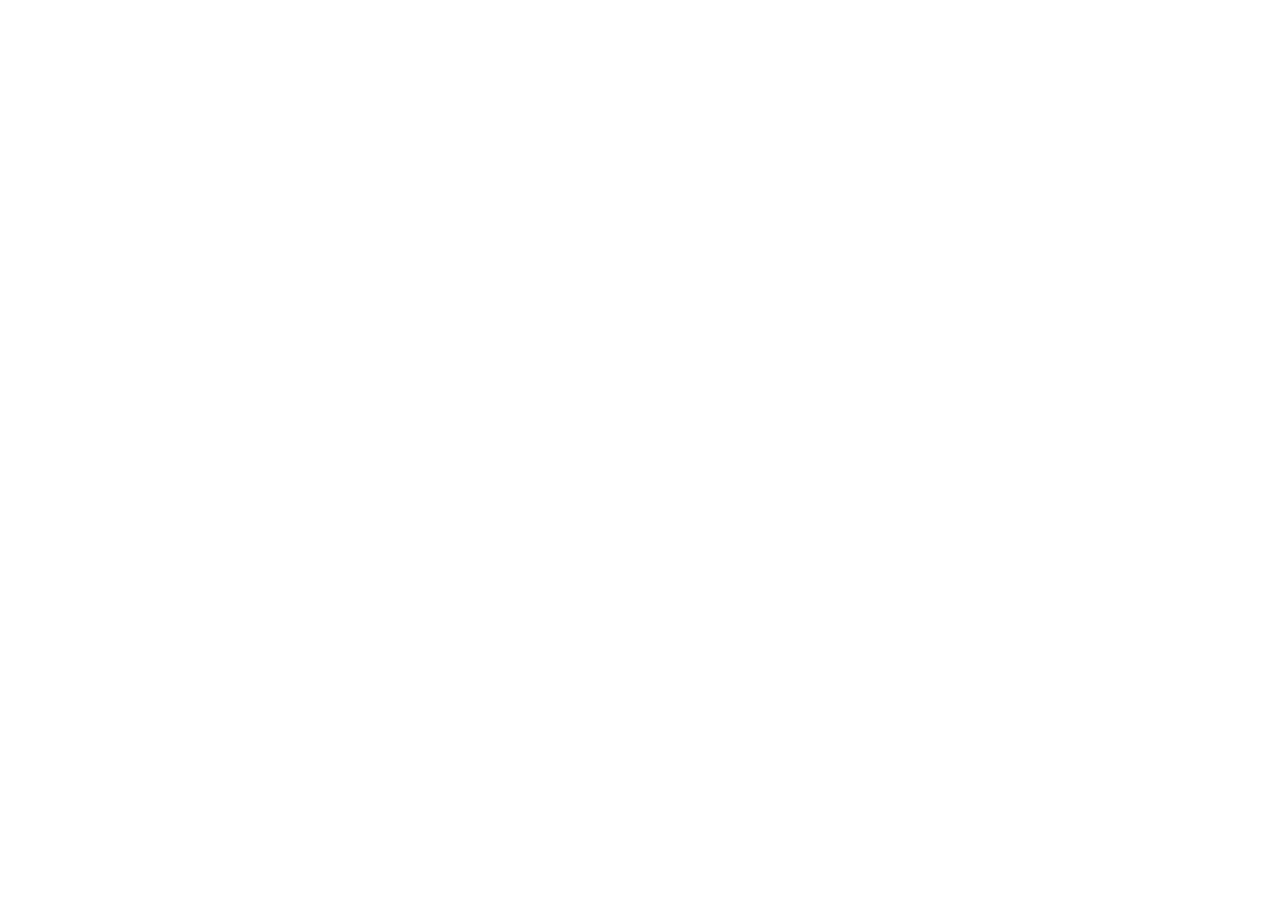
==== about/index.html @ a927e2f6 "about: add empty placeholder page and wire up the nav/footer About links New about/index.html follow" ====
<!DOCTYPE html>
<html lang="en">
<head>
  <meta charset="UTF-8">
  <meta name="viewport" content="width=device-width, initial-scale=1.0">
  <title>About - Server Salad Cloud Services</title>

  <link rel="icon" type="image/svg+xml" href="/server-salad-cloud-services-web/assets/img/brand/serversalad-favicon.svg">

  <!-- Fonts: same async-load pattern as every other page (see index.html
       for the full reasoning) — kept identical so this page doesn't
       reintroduce the render-blocking flash the trick avoids elsewhere. -->
  <link rel="preconnect" href="https://fonts.googleapis.com">
  <link rel="preconnect" href="https://fonts.gstatic.com" crossorigin>
  <link rel="preload" as="style" href="https://fonts.googleapis.com/css2?family=Cairo:wght@400;500;600;700;900&family=Inter:wght@400;500;600;700&family=Manrope:wght@300;400;500;600;700&family=Montserrat:wght@600;700;800&family=Poppins:wght@600;700;800&display=swap">
  <link rel="stylesheet" href="https://fonts.googleapis.com/css2?family=Cairo:wght@400;500;600;700;900&family=Inter:wght@400;500;600;700&family=Manrope:wght@300;400;500;600;700&family=Montserrat:wght@600;700;800&family=Poppins:wght@600;700;800&display=swap" media="print" onload="this.media='all'">
  <noscript><link rel="stylesheet" href="https://fonts.googleapis.com/css2?family=Cairo:wght@400;500;600;700;900&family=Inter:wght@400;500;600;700&family=Manrope:wght@300;400;500;600;700&family=Montserrat:wght@600;700;800&family=Poppins:wght@600;700;800&display=swap"></noscript>

  <link rel="stylesheet" href="/server-salad-cloud-services-web/css/styles.css?v=403">
</head>
<body>

  <!-- Topbar + nav are a shared partial (partials/header.html), injected by
       js/main.js so every page shares the same markup from one file. -->
  <div id="site-header"></div>

  <!-- Placeholder page per owner request: just the shared header/footer
       shell for now, black background + white text, no content yet. -->
  <main class="about-page"></main>

  <!-- Footer is a shared partial (partials/footer.html), injected by js/main.js so
       every page includes the same markup from one file. See README "Footer" notes. -->
  <div id="site-footer"></div>

  <script src="/server-salad-cloud-services-web/js/main.js?v=42"></script>
</body>
</html>
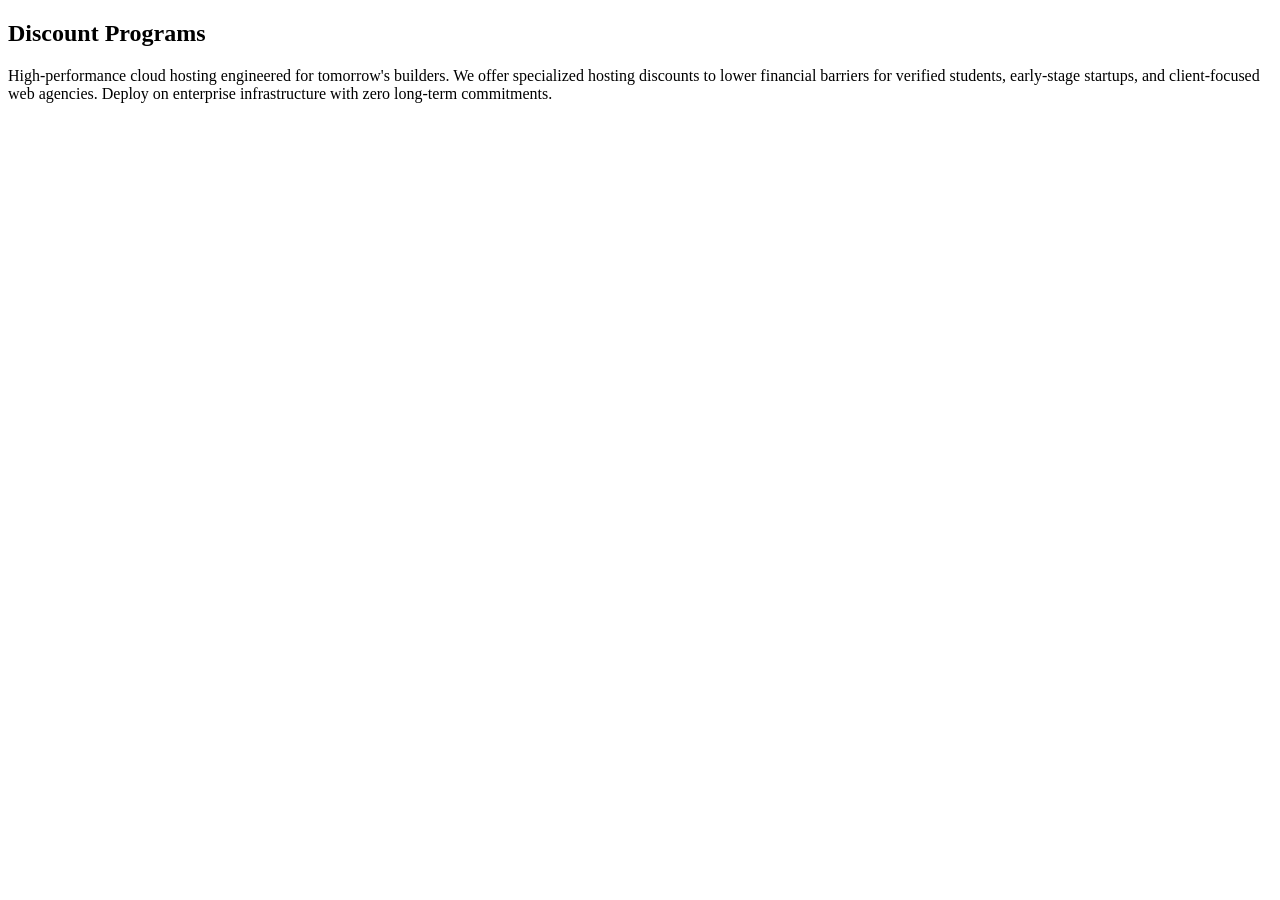
==== commit d94bdd27: "about: duplicate the hero section from discount-programs Same .cph-hero* markup and copy as discount" ====
--- a/about/index.html
+++ b/about/index.html
@@ -24,9 +24,24 @@
        js/main.js so every page shares the same markup from one file. -->
   <div id="site-header"></div>
 
-  <!-- Placeholder page per owner request: just the shared header/footer
-       shell for now, black background + white text, no content yet. -->
-  <main class="about-page"></main>
+  <main class="about-page">
+    <!-- ===== Hero =====
+         Duplicated from discount-programs/index.html's hero (itself
+         duplicated from cpanel-hosting), same .cph-hero* classes, per owner
+         request — copy still says "Discount Programs" and will need real
+         About copy once the owner supplies it. -->
+    <section class="cph-hero">
+      <div class="cph-hero__bg" aria-hidden="true"></div>
+
+      <div class="container cph-hero__inner cph-hero__inner--centered">
+        <div class="cph-hero__content">
+          <h1 class="cph-hero__title">Discount <span class="cph-hero__title-accent">Programs</span></h1>
+          <div class="cph-hero__underline" aria-hidden="true"></div>
+          <p class="cph-hero__desc">High-performance cloud hosting engineered for tomorrow's builders. We offer specialized hosting discounts to lower financial barriers for verified students, early-stage startups, and client-focused web agencies. Deploy on enterprise infrastructure with zero long-term commitments.</p>
+        </div>
+      </div>
+    </section>
+  </main>
 
   <!-- Footer is a shared partial (partials/footer.html), injected by js/main.js so
        every page includes the same markup from one file. See README "Footer" notes. -->
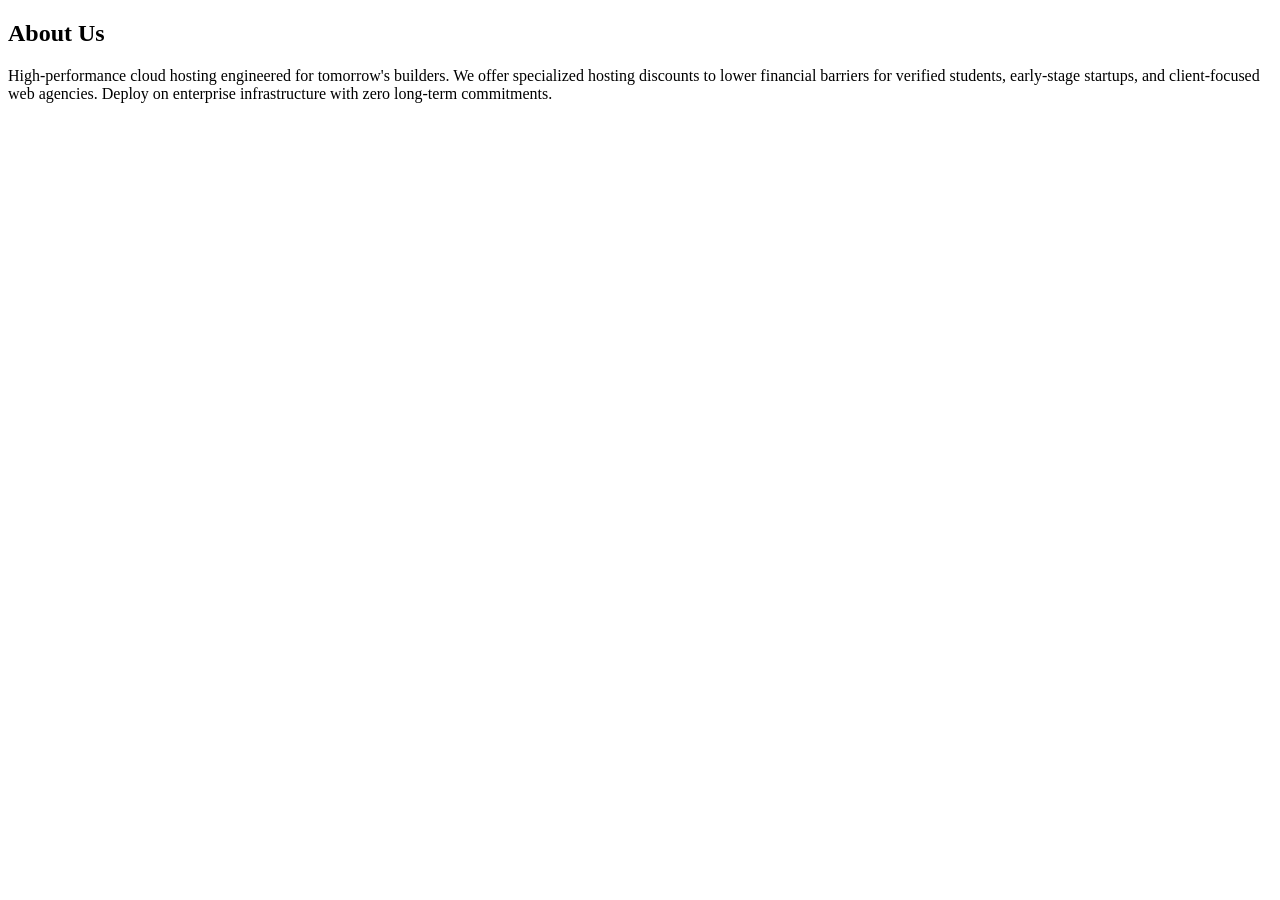
==== commit 5d1aeea4: "about: change hero title to "About Us" Co-Authored-By: Claude Sonnet 5 <noreply@anthropic.com>" ====
--- a/about/index.html
+++ b/about/index.html
@@ -28,14 +28,15 @@
     <!-- ===== Hero =====
          Duplicated from discount-programs/index.html's hero (itself
          duplicated from cpanel-hosting), same .cph-hero* classes, per owner
-         request — copy still says "Discount Programs" and will need real
-         About copy once the owner supplies it. -->
+         request. Title updated to "About Us"; the description below still
+         carries the placeholder Discount Programs copy pending the real
+         About text. -->
     <section class="cph-hero">
       <div class="cph-hero__bg" aria-hidden="true"></div>
 
       <div class="container cph-hero__inner cph-hero__inner--centered">
         <div class="cph-hero__content">
-          <h1 class="cph-hero__title">Discount <span class="cph-hero__title-accent">Programs</span></h1>
+          <h1 class="cph-hero__title">About <span class="cph-hero__title-accent">Us</span></h1>
           <div class="cph-hero__underline" aria-hidden="true"></div>
           <p class="cph-hero__desc">High-performance cloud hosting engineered for tomorrow's builders. We offer specialized hosting discounts to lower financial barriers for verified students, early-stage startups, and client-focused web agencies. Deploy on enterprise infrastructure with zero long-term commitments.</p>
         </div>
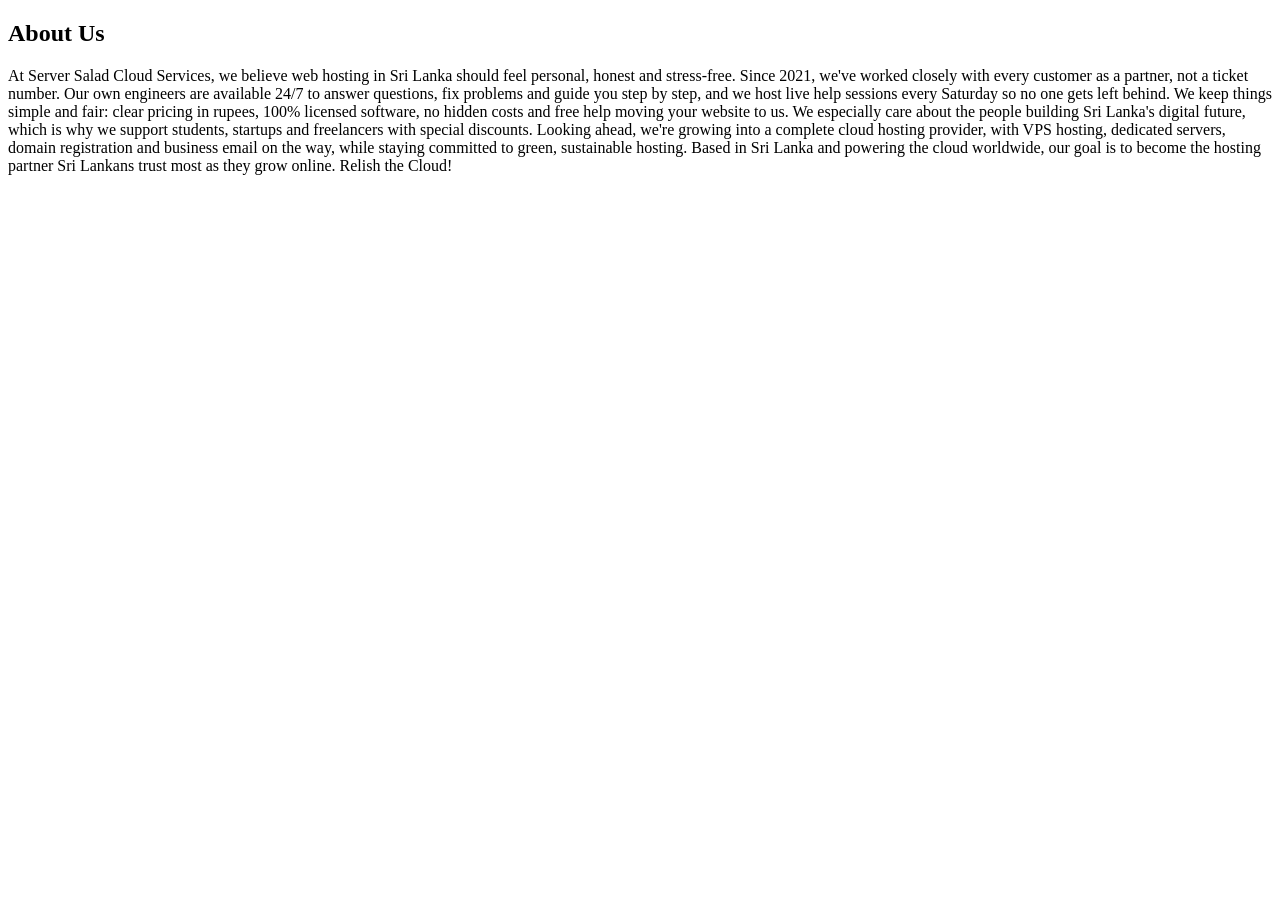
==== commit 2d0892d8: "about: replace hero description with real About Us copy Co-Authored-By: Claude Sonnet 5 <noreply@ant" ====
--- a/about/index.html
+++ b/about/index.html
@@ -28,9 +28,8 @@
     <!-- ===== Hero =====
          Duplicated from discount-programs/index.html's hero (itself
          duplicated from cpanel-hosting), same .cph-hero* classes, per owner
-         request. Title updated to "About Us"; the description below still
-         carries the placeholder Discount Programs copy pending the real
-         About text. -->
+         request. Title and description are now real, owner-supplied About
+         copy. -->
     <section class="cph-hero">
       <div class="cph-hero__bg" aria-hidden="true"></div>
 
@@ -38,7 +37,7 @@
         <div class="cph-hero__content">
           <h1 class="cph-hero__title">About <span class="cph-hero__title-accent">Us</span></h1>
           <div class="cph-hero__underline" aria-hidden="true"></div>
-          <p class="cph-hero__desc">High-performance cloud hosting engineered for tomorrow's builders. We offer specialized hosting discounts to lower financial barriers for verified students, early-stage startups, and client-focused web agencies. Deploy on enterprise infrastructure with zero long-term commitments.</p>
+          <p class="cph-hero__desc">At Server Salad Cloud Services, we believe web hosting in Sri Lanka should feel personal, honest and stress-free. Since 2021, we've worked closely with every customer as a partner, not a ticket number. Our own engineers are available 24/7 to answer questions, fix problems and guide you step by step, and we host live help sessions every Saturday so no one gets left behind. We keep things simple and fair: clear pricing in rupees, 100% licensed software, no hidden costs and free help moving your website to us. We especially care about the people building Sri Lanka's digital future, which is why we support students, startups and freelancers with special discounts. Looking ahead, we're growing into a complete cloud hosting provider, with VPS hosting, dedicated servers, domain registration and business email on the way, while staying committed to green, sustainable hosting. Based in Sri Lanka and powering the cloud worldwide, our goal is to become the hosting partner Sri Lankans trust most as they grow online. Relish the Cloud!</p>
         </div>
       </div>
     </section>
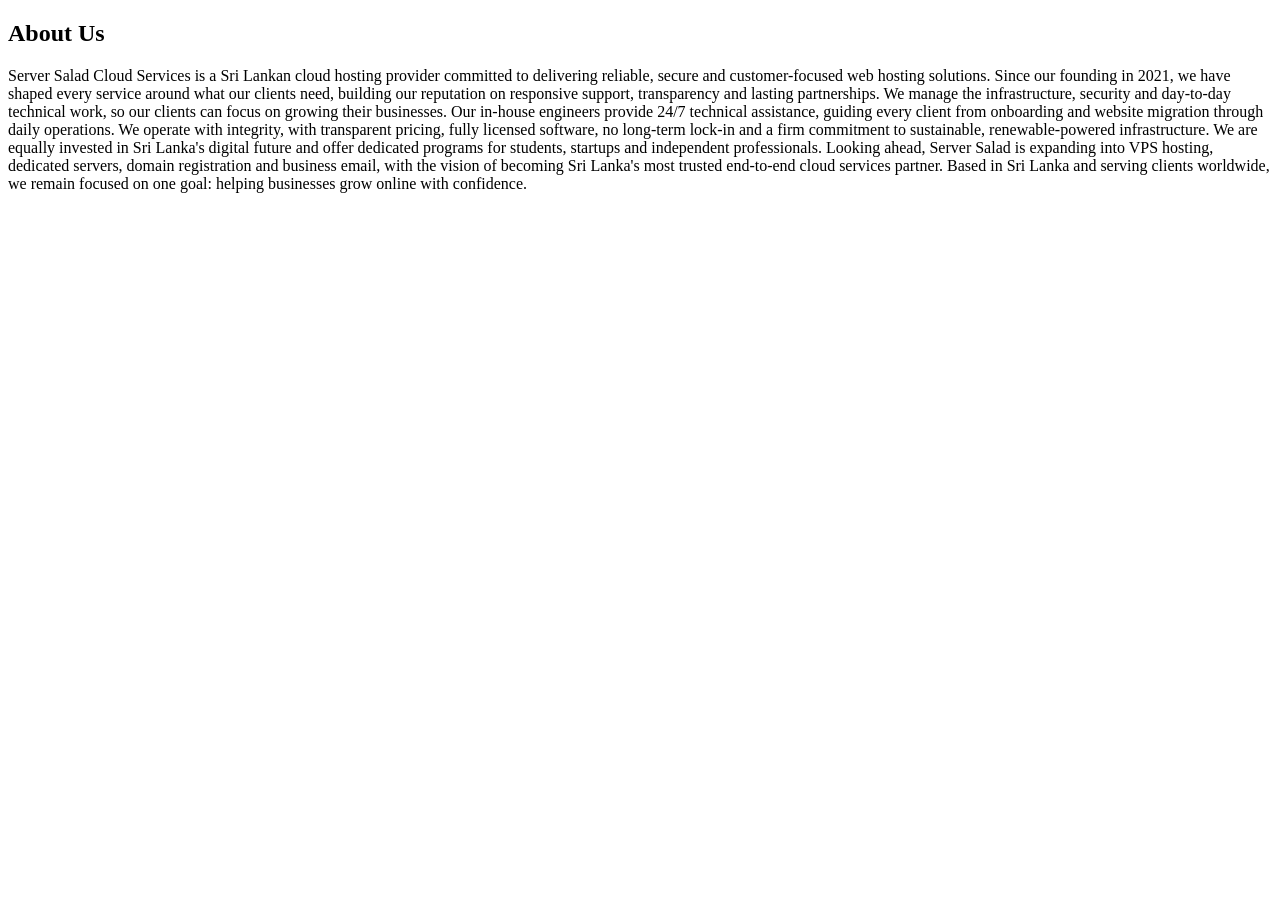
==== commit d4189853: "about: revise hero description copy Co-Authored-By: Claude Sonnet 5 <noreply@anthropic.com>" ====
--- a/about/index.html
+++ b/about/index.html
@@ -37,7 +37,7 @@
         <div class="cph-hero__content">
           <h1 class="cph-hero__title">About <span class="cph-hero__title-accent">Us</span></h1>
           <div class="cph-hero__underline" aria-hidden="true"></div>
-          <p class="cph-hero__desc">At Server Salad Cloud Services, we believe web hosting in Sri Lanka should feel personal, honest and stress-free. Since 2021, we've worked closely with every customer as a partner, not a ticket number. Our own engineers are available 24/7 to answer questions, fix problems and guide you step by step, and we host live help sessions every Saturday so no one gets left behind. We keep things simple and fair: clear pricing in rupees, 100% licensed software, no hidden costs and free help moving your website to us. We especially care about the people building Sri Lanka's digital future, which is why we support students, startups and freelancers with special discounts. Looking ahead, we're growing into a complete cloud hosting provider, with VPS hosting, dedicated servers, domain registration and business email on the way, while staying committed to green, sustainable hosting. Based in Sri Lanka and powering the cloud worldwide, our goal is to become the hosting partner Sri Lankans trust most as they grow online. Relish the Cloud!</p>
+          <p class="cph-hero__desc">Server Salad Cloud Services is a Sri Lankan cloud hosting provider committed to delivering reliable, secure and customer-focused web hosting solutions. Since our founding in 2021, we have shaped every service around what our clients need, building our reputation on responsive support, transparency and lasting partnerships. We manage the infrastructure, security and day-to-day technical work, so our clients can focus on growing their businesses. Our in-house engineers provide 24/7 technical assistance, guiding every client from onboarding and website migration through daily operations. We operate with integrity, with transparent pricing, fully licensed software, no long-term lock-in and a firm commitment to sustainable, renewable-powered infrastructure. We are equally invested in Sri Lanka's digital future and offer dedicated programs for students, startups and independent professionals. Looking ahead, Server Salad is expanding into VPS hosting, dedicated servers, domain registration and business email, with the vision of becoming Sri Lanka's most trusted end-to-end cloud services partner. Based in Sri Lanka and serving clients worldwide, we remain focused on one goal: helping businesses grow online with confidence.</p>
         </div>
       </div>
     </section>
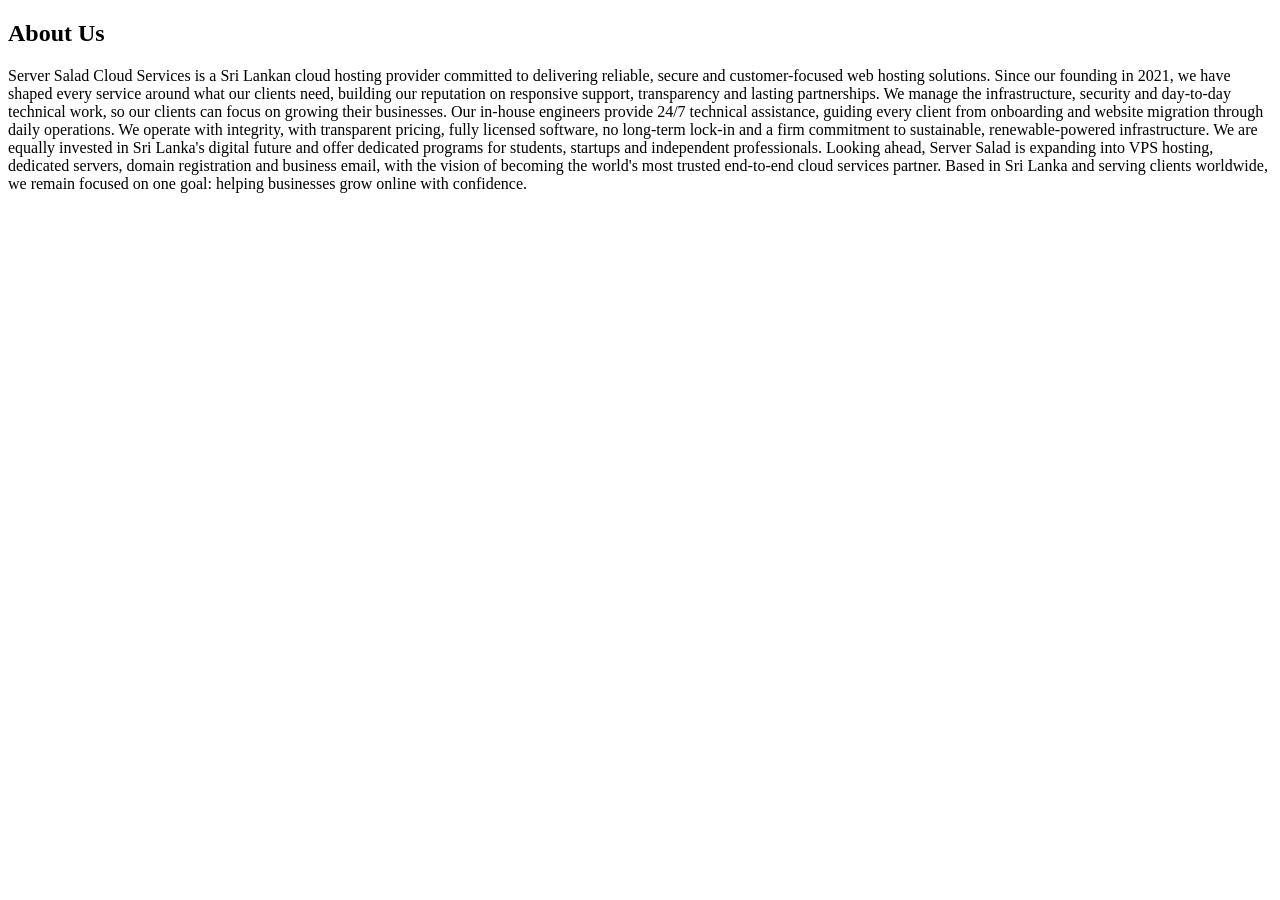
==== commit e6ee6002: "about: broaden hero description's vision line to worldwide Co-Authored-By: Claude Sonnet 5 <noreply@" ====
--- a/about/index.html
+++ b/about/index.html
@@ -37,7 +37,7 @@
         <div class="cph-hero__content">
           <h1 class="cph-hero__title">About <span class="cph-hero__title-accent">Us</span></h1>
           <div class="cph-hero__underline" aria-hidden="true"></div>
-          <p class="cph-hero__desc">Server Salad Cloud Services is a Sri Lankan cloud hosting provider committed to delivering reliable, secure and customer-focused web hosting solutions. Since our founding in 2021, we have shaped every service around what our clients need, building our reputation on responsive support, transparency and lasting partnerships. We manage the infrastructure, security and day-to-day technical work, so our clients can focus on growing their businesses. Our in-house engineers provide 24/7 technical assistance, guiding every client from onboarding and website migration through daily operations. We operate with integrity, with transparent pricing, fully licensed software, no long-term lock-in and a firm commitment to sustainable, renewable-powered infrastructure. We are equally invested in Sri Lanka's digital future and offer dedicated programs for students, startups and independent professionals. Looking ahead, Server Salad is expanding into VPS hosting, dedicated servers, domain registration and business email, with the vision of becoming Sri Lanka's most trusted end-to-end cloud services partner. Based in Sri Lanka and serving clients worldwide, we remain focused on one goal: helping businesses grow online with confidence.</p>
+          <p class="cph-hero__desc">Server Salad Cloud Services is a Sri Lankan cloud hosting provider committed to delivering reliable, secure and customer-focused web hosting solutions. Since our founding in 2021, we have shaped every service around what our clients need, building our reputation on responsive support, transparency and lasting partnerships. We manage the infrastructure, security and day-to-day technical work, so our clients can focus on growing their businesses. Our in-house engineers provide 24/7 technical assistance, guiding every client from onboarding and website migration through daily operations. We operate with integrity, with transparent pricing, fully licensed software, no long-term lock-in and a firm commitment to sustainable, renewable-powered infrastructure. We are equally invested in Sri Lanka's digital future and offer dedicated programs for students, startups and independent professionals. Looking ahead, Server Salad is expanding into VPS hosting, dedicated servers, domain registration and business email, with the vision of becoming the world's most trusted end-to-end cloud services partner. Based in Sri Lanka and serving clients worldwide, we remain focused on one goal: helping businesses grow online with confidence.</p>
         </div>
       </div>
     </section>
